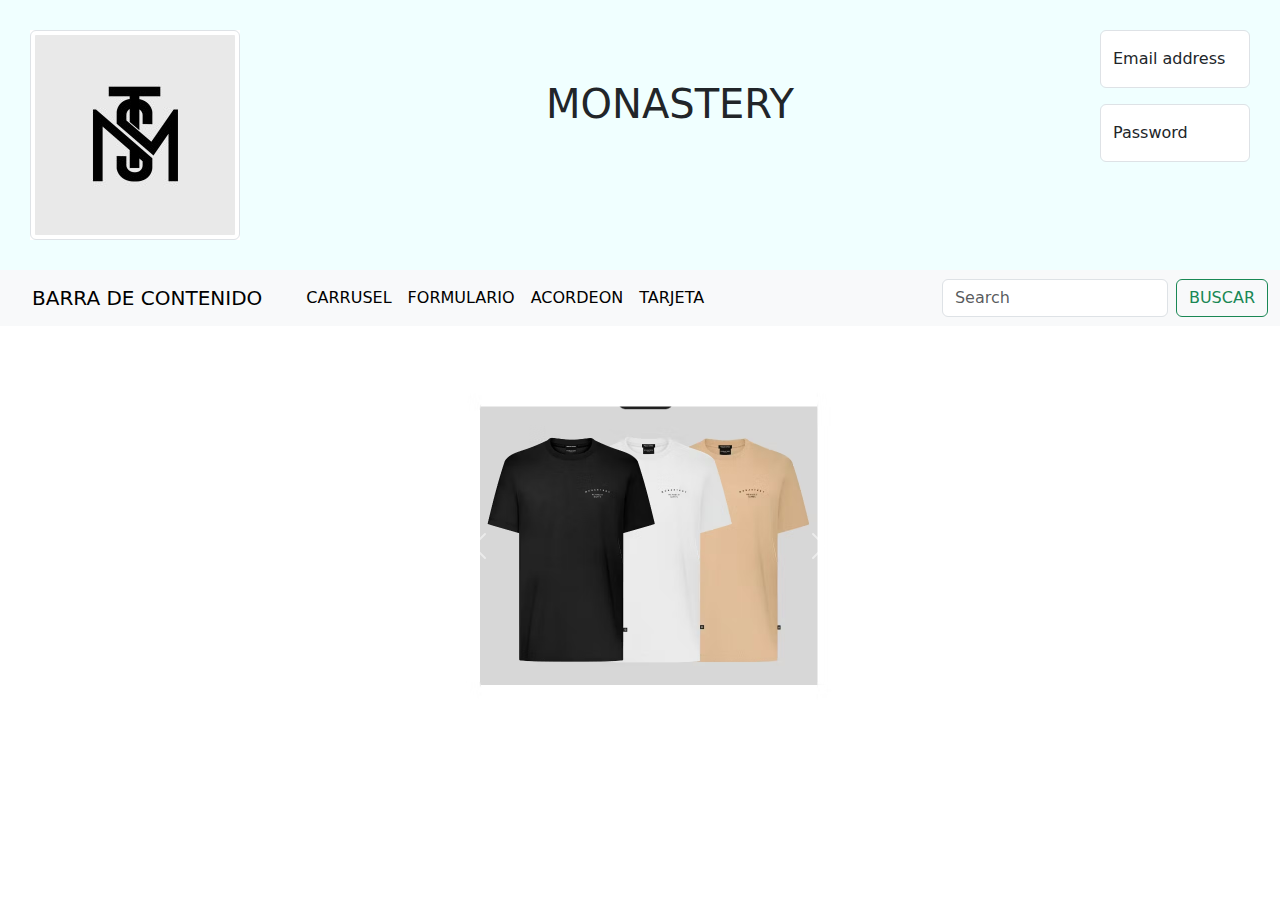
==== index.html @ d285ad62 "Add files via upload" ====
<!DOCTYPE html>

<html>

<head>
    <link rel="stylesheet" href="ESTILOS.CSS"> 
        <title>MI PAGINA</title>
        <link href="https://cdn.jsdelivr.net/npm/bootstrap@5.3.3/dist/css/bootstrap.min.css" rel="stylesheet" integrity="sha384-QWTKZyjpPEjISv5WaRU9OFeRpok6YctnYmDr5pNlyT2bRjXh0JMhjY6hW+ALEwIH" crossorigin="anonymous">
</head>
<body>

    <header> 
         <div class="logo">
            <img src="IMG/monastery_couture_logo.jpg" class="img-thumbnail" alt="...">
         </div>

         <div class="titulo">
            <H1>MONASTERY</H1>
         </div>

         <div class="loging">
            
<div class="form-floating mb-3">
  <input type="email" class="form-control" id="floatingInput" placeholder="name@example.com">
  <label for="floatingInput">Email address</label>
</div>
<div class="form-floating">
  <input type="password" class="form-control" id="floatingPassword" placeholder="Password">
  <label for="floatingPassword">Password</label>
</div>
         </div>
    </header>
    
    <nav>
    
<nav class="navbar navbar-expand-lg bg-body-tertiary">
  <div class="container-fluid">
    <a class="navbar-brand" href="#">BARRA DE CONTENIDO</a>
    <button class="navbar-toggler" type="button" data-bs-toggle="collapse" data-bs-target="#navbarSupportedContent" aria-controls="navbarSupportedContent" aria-expanded="false" aria-label="Toggle navigation">
      <span class="navbar-toggler-icon"></span>
    </button>
    <div class="collapse navbar-collapse" id="navbarSupportedContent">
      <ul class="navbar-nav me-auto mb-2 mb-lg-0">
        <li class="nav-item">
          <a class="nav-link active" aria-current="page" href="CARRUSEL.html">CARRUSEL</a>
        </li>

        <li class="nav-item">
          <a class="nav-link active" aria-current="page" href="FORMULARIO.html">FORMULARIO</a>
        </li>

        <li class="nav-item">
          <a class="nav-link active" aria-current="page" href="ACORDEON.html">ACORDEON</a>
        </li>

        <li class="nav-item">
          <a class="nav-link active" aria-current="page" href="TARJETA.html">TARJETA</a>
        </li>
       
      </ul>
      <form class="d-flex" role="search">
        <input class="form-control me-2" type="search" placeholder="Search" aria-label="Search">
        <button class="btn btn-outline-success" type="submit">BUSCAR</button>
      </form>
    </div>
  </div>
</nav>
    </nav>

    <div class="principal">

        <section>  
         <div class="imagenes">
            <div id="carouselExample" class="carousel slide">
                <div class="carousel-inner">
                  <div class="carousel-item active">
                    <img src="IMG/124337567_1.avif" class="d-block w-100" alt="...">
                  </div>
                  <div class="carousel-item">
                    <img src="IMG/Mesadetrabajo1_57306ad4-b8f3-4732-babf-24ce156b2161.webp" class="d-block w-100" alt="...">
                  </div>
                  <div class="carousel-item">
                    <img src="IMG/GYATSO-RED_png_1800x1800.webp" class="d-block w-100" alt="...">
                  </div>
                </div>
                <button class="carousel-control-prev" type="button" data-bs-target="#carouselExample" data-bs-slide="prev">
                  <span class="carousel-control-prev-icon" aria-hidden="true"></span>
                  <span class="visually-hidden">Previous</span>
                </button>
                <button class="carousel-control-next" type="button" data-bs-target="#carouselExample" data-bs-slide="next">
                  <span class="carousel-control-next-icon" aria-hidden="true"></span>
                  <span class="visually-hidden">Next</span>
                </button>
              </div>            
         </div>   
        </section>
 
        
       
    </div>
    <script src="https://cdn.jsdelivr.net/npm/bootstrap@5.3.3/dist/js/bootstrap.bundle.min.js" integrity="sha384-YvpcrYf0tY3lHB60NNkmXc5s9fDVZLESaAA55NDzOxhy9GkcIdslK1eN7N6jIeHz" crossorigin="anonymous"></script>
</body>
</html>
---- ESTILOS.CSS ----
*{
    margin: 0 ;
}


header{
display: flex;
flex-direction: row;
justify-content: space-between;
background-color: azure;
text-align: center;
padding: 30px ;
}

.logo{
    background-color: white; 
}

.titulo{
    padding: 50PX;
    text-align: center;
}

.loging{
    background-color: azure;
    width: 150px;
}


nav{
    background-color: black;
}

nav a{
    color: antiquewhite;
    padding: 14px 20px;
    text-decoration: line-through;
}

.principal{
    display: flex;
    justify-content: center;
}


section{
   width: 33%;
   padding: 20px;
}


@media screen and (max-width: 700px) {
    nav, .principal{
        flex-direction: column;
    }
}

.imagenes{
    width: 400px;
    height: 400px;
    text-align: center;
}
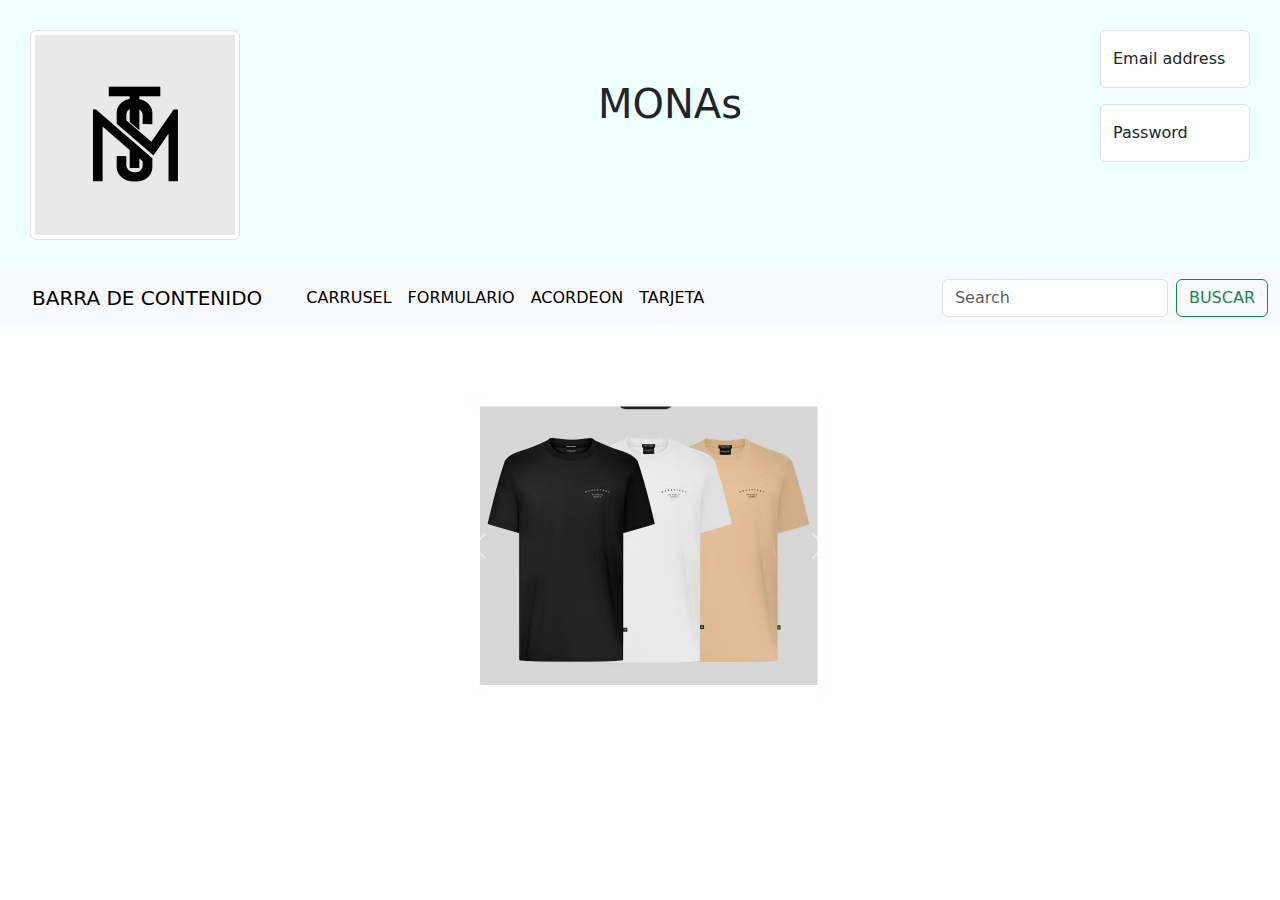
==== commit ab63ab97: "Update index.html" ====
--- a/index.html
+++ b/index.html
@@ -15,7 +15,7 @@
          </div>
 
          <div class="titulo">
-            <H1>MONASTERY</H1>
+            <H1>MONAs</H1>
          </div>
 
          <div class="loging">
@@ -100,4 +100,4 @@
     </div>
     <script src="https://cdn.jsdelivr.net/npm/bootstrap@5.3.3/dist/js/bootstrap.bundle.min.js" integrity="sha384-YvpcrYf0tY3lHB60NNkmXc5s9fDVZLESaAA55NDzOxhy9GkcIdslK1eN7N6jIeHz" crossorigin="anonymous"></script>
 </body>
-</html>+</html>
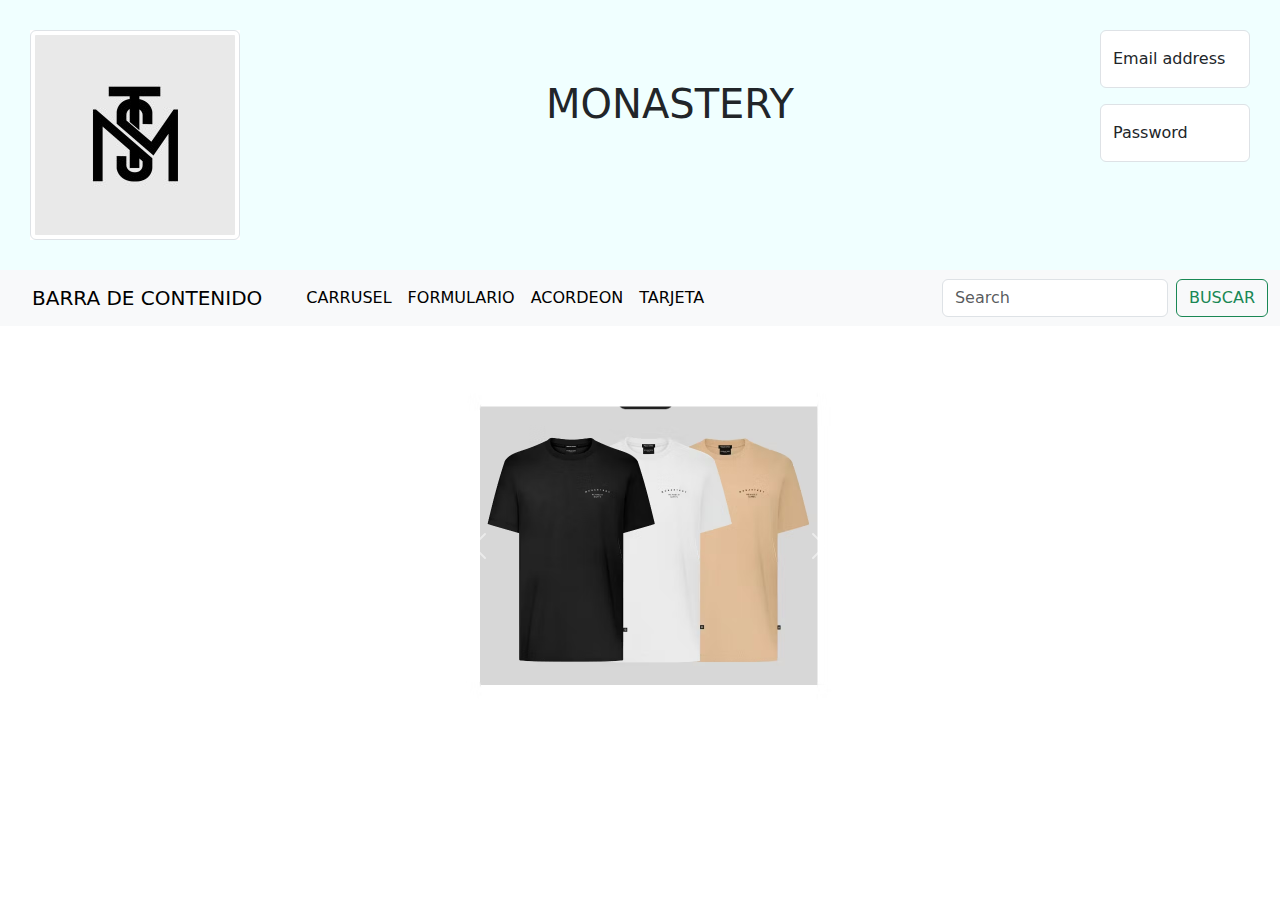
==== commit 2cb5091c: "Update index.html" ====
--- a/index.html
+++ b/index.html
@@ -15,7 +15,7 @@
          </div>
 
          <div class="titulo">
-            <H1>MONAs</H1>
+            <H1>MONASTERY</H1>
          </div>
 
          <div class="loging">
